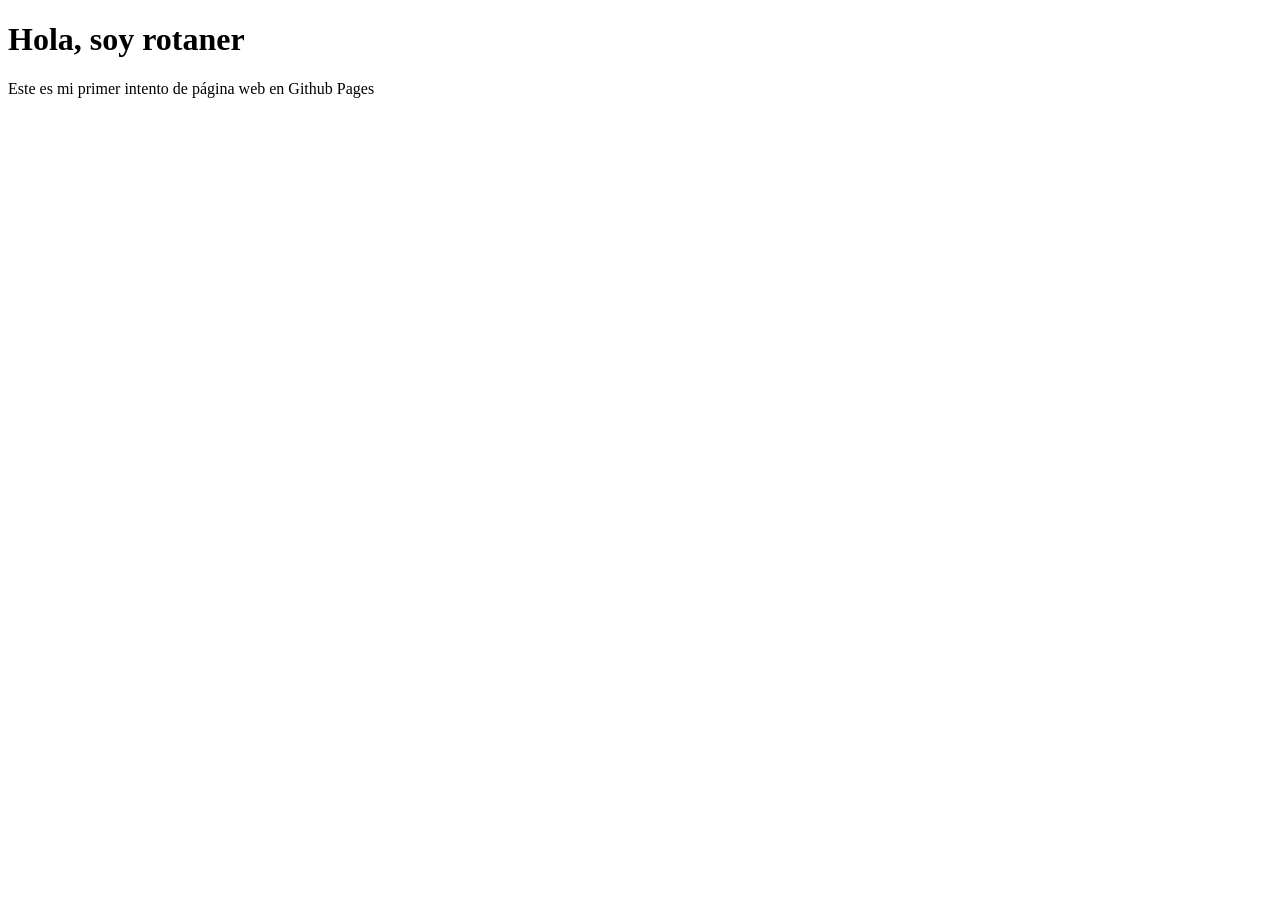
==== index.html @ 3bcfcd89 "Add files via upload" ====
<!DOCTYPE html>
<html lang="es">
<head>
    <meta charset='utf-8'>
    <title>Mi primera página web</title>
</head>
<body>
    <h1>Hola, soy rotaner</h1>
    <p>Este es mi primer intento de página web en Github Pages</p>
</body>
</html>
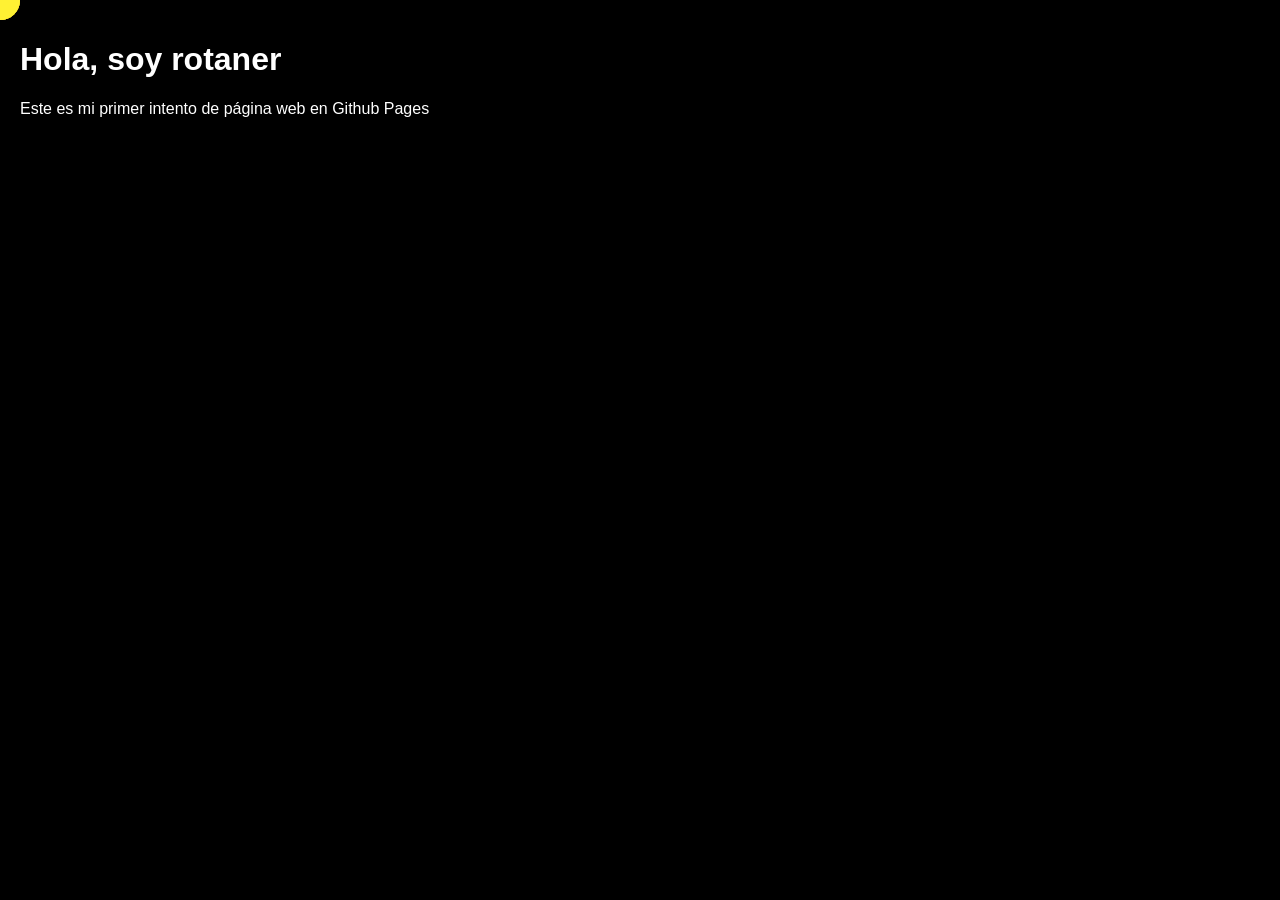
==== commit dc380ff5: "Initial commit" ====
--- a/index.html
+++ b/index.html
@@ -1,11 +1,17 @@
-<!DOCTYPE html>
-<html lang="es">
-<head>
-    <meta charset='utf-8'>
-    <title>Mi primera página web</title>
-</head>
-<body>
-    <h1>Hola, soy rotaner</h1>
-    <p>Este es mi primer intento de página web en Github Pages</p>
-</body>
-</html>
+<!DOCTYPE html>
+<html lang="es">
+<head>
+    <link rel="stylesheet" href="style.css">
+    <meta charset='utf-8'>
+    <title>Mi primera página web</title>
+</head>
+<body>
+    <canvas id="canvas"></canvas>
+    
+    <div class="contenido">
+        <h1>Hola, soy rotaner</h1>
+        <p>Este es mi primer intento de página web en Github Pages</p>
+    </div>
+    <script src="main.js"></script>
+</body>
+</html>
--- a/style.css
+++ b/style.css
@@ -0,0 +1,22 @@
+body {
+    margin: 0;
+    background: black;
+    color: white;
+    font-family: Arial, Helvetica, sans-serif;
+}
+
+/* El canvas que cubrirá toda la pantalla */
+
+#canvas{
+  position: fixed;
+  inset: 0;
+  width: 100vw;
+  height: 100vh;
+  z-index: 0;        /* canvas atrás */
+}
+
+.contenido{
+  position: relative;
+  z-index: 1;        /* texto adelante */
+  padding: 20px;
+}
